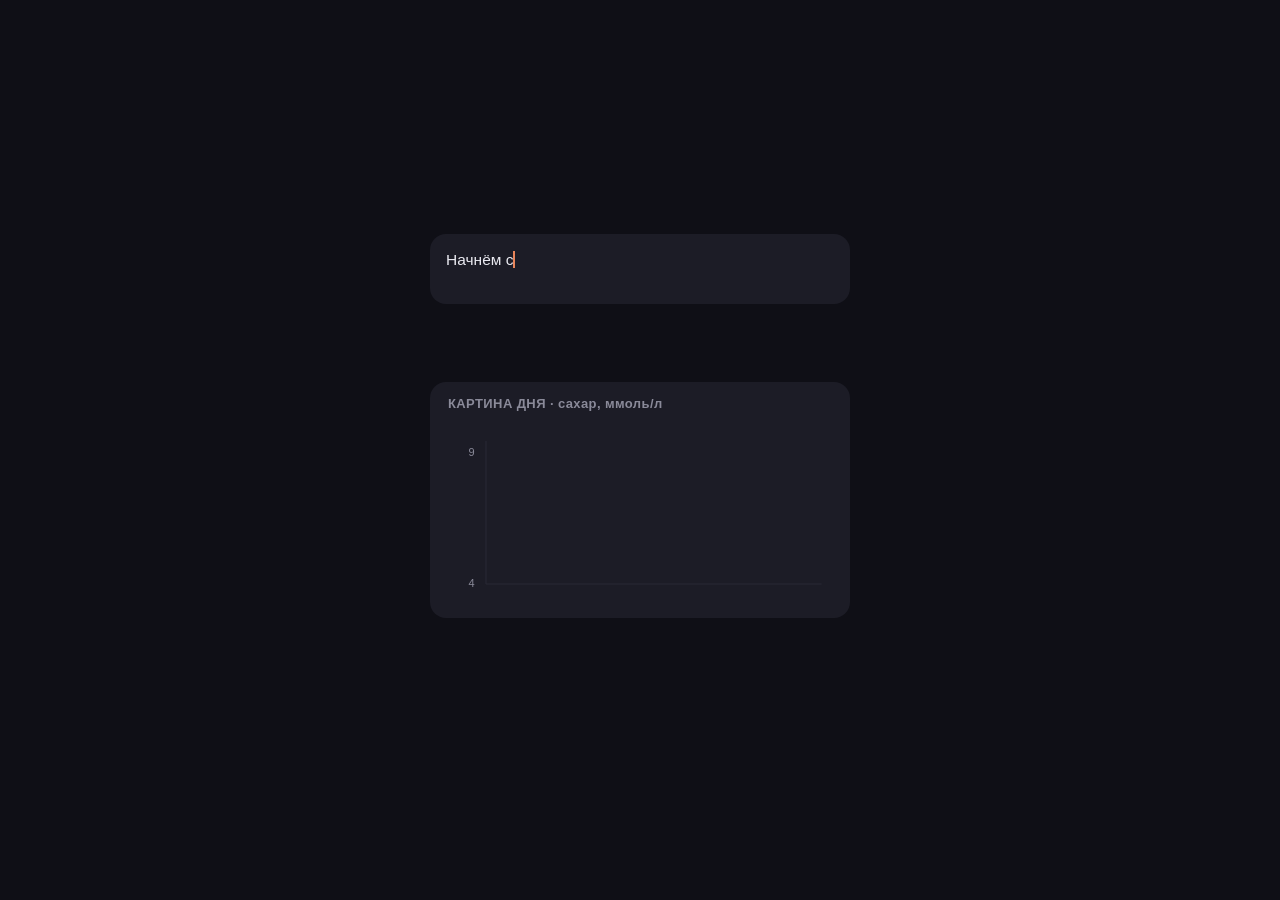
==== intro-graph.html @ 5d57f527 "[agent] intro-graph: проба старта на реальном графике — точки в такт словам + иконки трекеров" ====
<!DOCTYPE html>
<html lang="ru">
<head>
<meta charset="utf-8">
<meta name="viewport" content="width=device-width,initial-scale=1,maximum-scale=1,user-scalable=no">
<title>Старт дневника — проба</title>
<style>
  :root{--bg:#0f0f16;--panel:#1c1c26;--ink:#e9e9f0;--dim:#8a8a99;--accent:#e8845a;--grid:#292935}
  *{box-sizing:border-box}
  html,body{margin:0;height:100%;background:var(--bg);color:var(--ink);overflow:hidden;
    font-family:-apple-system,'SF Pro Text',Roboto,Segoe UI,sans-serif}
  #wrap{height:100%;display:flex;flex-direction:column;justify-content:center;gap:16px;padding:20px;max-width:460px;margin:0 auto}
  #bubble{background:var(--panel);border-radius:16px;padding:14px 16px;font-size:15.5px;line-height:1.5;min-height:70px}
  .caret{border-right:2px solid var(--accent);animation:blink 1s step-end infinite}
  @keyframes blink{50%{border-color:transparent}}
  /* иконки трекеров */
  #icons{display:flex;gap:14px;justify-content:center;height:46px;align-items:center}
  .ic{width:38px;height:38px;opacity:0;transform:translateY(8px) scale(.7)}
  .ic svg{width:100%;height:100%;fill:none;stroke:var(--ink);stroke-width:1.8;stroke-linecap:round;stroke-linejoin:round}
  .ic .fillc{fill:var(--accent);stroke:none}
  .ic-cap{font-size:10px;color:var(--dim);text-align:center;margin-top:2px;white-space:nowrap}
  /* график */
  #card{background:var(--panel);border-radius:16px;padding:14px 12px 8px}
  #card h4{margin:0 0 8px 6px;font-size:13px;color:var(--dim);font-weight:600;letter-spacing:.4px}
  .dot{opacity:0}
  .ring{fill:none;stroke:var(--accent);opacity:0}
  .num{fill:#fff;font-size:12px;font-weight:700;opacity:0}
  .lab{fill:var(--dim);font-size:11px;opacity:0;text-anchor:middle}
  #line{stroke:var(--accent);stroke-width:2;fill:none;opacity:0;transition:opacity .6s}
  .replay{align-self:center;color:var(--dim);background:none;border:1px solid var(--grid);border-radius:20px;
    padding:7px 18px;font-size:14px;opacity:0;transition:opacity .5s}
  .replay.show{opacity:1}
</style>
</head>
<body>
<div id="wrap">
  <div id="bubble"></div>

  <div id="icons">
    <div class="ic" data-cap="кольцо"><svg viewBox="0 0 24 24"><circle cx="12" cy="13" r="7"/><path d="M9 5.5 L12 2 L15 5.5"/></svg></div>
    <div class="ic" data-cap="браслет"><svg viewBox="0 0 24 24"><rect x="7" y="7" width="10" height="10" rx="2.5"/><path d="M9 7 V3.5 h6 V7 M9 17 v3.5 h6 V17"/></svg></div>
    <div class="ic" data-cap="весы"><svg viewBox="0 0 24 24"><rect x="3" y="4" width="18" height="16" rx="3"/><circle cx="12" cy="12" r="4"/><path d="M12 12 l2-2"/></svg></div>
    <div class="ic" data-cap="шаги"><svg viewBox="0 0 24 24"><path d="M8 4 c-2 3-2 7 0 9 c1 1 1 3 0 5"/><path d="M15 6 c2 2 2 6 1 8 c-1 1 0 3 1 4"/></svg></div>
    <div class="ic" data-cap="глюкометр"><svg viewBox="0 0 24 24"><rect x="7" y="3" width="10" height="15" rx="2"/><rect x="9" y="5" width="6" height="4" rx="1" class="fillc"/><path d="M12 18 v3"/></svg></div>
    <div class="ic" data-cap="ощущения"><svg viewBox="0 0 24 24"><path d="M12 20 C6 15 3 11 3 8 a4 4 0 0 1 9-1 a4 4 0 0 1 9 1 c0 3-3 7-9 12 Z"/></svg></div>
  </div>

  <div id="card">
    <h4>КАРТИНА ДНЯ · сахар, ммоль/л</h4>
    <svg id="g" viewBox="0 0 360 170">
      <line x1="40" y1="150" x2="345" y2="150" stroke="var(--grid)"/>
      <line x1="40" y1="20"  x2="40"  y2="150" stroke="var(--grid)"/>
      <text x="24" y="34" fill="var(--dim)" font-size="10">9</text>
      <text x="24" y="153" fill="var(--dim)" font-size="10">4</text>
      <text x="118" y="166" class="lab" id="lb1">натощак</text>
      <text x="210" y="166" class="lab" id="lb2">после еды</text>
      <text x="305" y="166" class="lab" id="lb3">чистая ночь</text>
      <polyline id="line" points="118,104 210,58 305,117"/>
      <circle class="ring" id="r1" cx="118" cy="104"/>
      <circle class="ring" id="r2" cx="210" cy="58"/>
      <circle class="ring" id="r3" cx="305" cy="117"/>
      <circle class="dot" id="p1" cx="118" cy="104" r="6" fill="var(--accent)"/>
      <circle class="dot" id="p2" cx="210" cy="58"  r="6" fill="var(--accent)"/>
      <circle class="dot" id="p3" cx="305" cy="117" r="6" fill="var(--accent)"/>
      <text class="num" id="v1" x="118" y="90"  text-anchor="middle">6.1</text>
      <text class="num" id="v2" x="210" y="44"  text-anchor="middle">8.2</text>
      <text class="num" id="v3" x="305" y="103" text-anchor="middle">5.4</text>
    </svg>
  </div>

  <button class="replay" id="rp" onclick="play()">↻ ещё раз</button>
</div>
<script>
const $=s=>document.querySelector(s), wait=ms=>new Promise(r=>setTimeout(r,ms));
function type(el,txt,sp=28){return new Promise(async res=>{
  const c=document.createElement('span');c.className='caret';el.appendChild(c);
  for(const ch of txt){c.insertAdjacentText('beforebegin',ch);await wait(sp);}
  c.remove();res();
});}
function flash(i){
  const dot=$('#p'+i),ring=$('#r'+i),num=$('#v'+i),lab=$('#lb'+i);
  dot.animate([{opacity:0,transform:'scale(.2)'},{opacity:1,transform:'scale(1)'}],{duration:350,easing:'cubic-bezier(.2,.9,.3,1.3)',fill:'forwards'});
  ring.setAttribute('r',6);
  ring.animate([{opacity:.7,r:6,'stroke-width':2},{opacity:0,r:20,'stroke-width':0}],{duration:600,fill:'forwards'});
  setTimeout(()=>{num.animate([{opacity:0},{opacity:1}],{duration:250,fill:'forwards'});
                  lab.animate([{opacity:0},{opacity:1}],{duration:250,fill:'forwards'});},200);
}
function showIcon(el){el.animate([{opacity:0,transform:'translateY(8px) scale(.7)'},{opacity:1,transform:'translateY(0) scale(1)'}],{duration:350,easing:'cubic-bezier(.2,.9,.3,1.2)',fill:'forwards'});}

async function play(){
  $('#bubble').innerHTML='';
  document.querySelectorAll('.dot,.num,.lab,.ring').forEach(e=>e.style.opacity=0);
  $('#line').style.opacity=0; $('#rp').classList.remove('show');
  document.querySelectorAll('.ic').forEach(e=>{e.style.opacity=0;e.querySelector('.ic-cap')&&e.querySelector('.ic-cap').remove()});
  await wait(400);
  const b=$('#bubble');
  await type(b,'Начнём с трёх замеров — это каркас, на него ляжет всё остальное.\n\n');
  await type(b,'Натощак утром'); flash(1); await type(b,' — базовая линия. ');
  await type(b,'Через пару часов после плотной еды'); flash(2); await type(b,' — как быстро уходит пик. ');
  await type(b,'И одна чистая ночь'); flash(3); await type(b,' — сон без еды за 3 часа.');
  await wait(300); $('#line').style.opacity=1; await wait(500);
  await type(b,'\n\nДальше подключим всё, что носишь:');
  const ics=document.querySelectorAll('.ic');
  for(const ic of ics){ showIcon(ic);
    const cap=document.createElement('div');cap.className='ic-cap';cap.textContent=ic.dataset.cap;
    await wait(120); await wait(280);
  }
  await wait(200);
  await type(b,' и твои собственные ощущения. Всё сходится в одну картину.');
  await wait(300); $('#rp').classList.add('show');
}
window.addEventListener('load',()=>setTimeout(play,400));
</script>
</body>
</html>
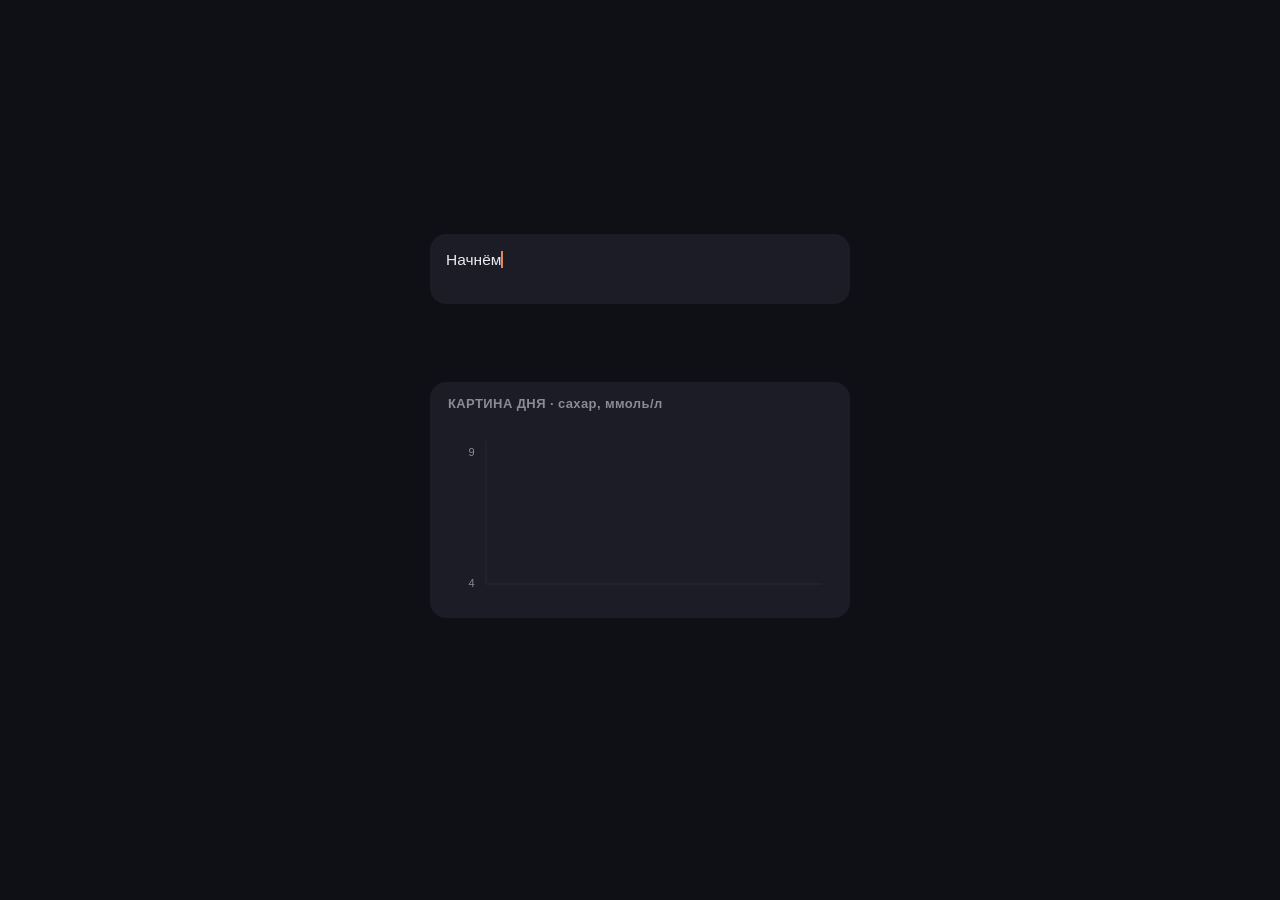
==== commit be4bcc45: "[agent] intro-graph: замедлил печать текста (28->52ms)" ====
--- a/intro-graph.html
+++ b/intro-graph.html
@@ -72,7 +72,7 @@
 </div>
 <script>
 const $=s=>document.querySelector(s), wait=ms=>new Promise(r=>setTimeout(r,ms));
-function type(el,txt,sp=28){return new Promise(async res=>{
+function type(el,txt,sp=52){return new Promise(async res=>{
   const c=document.createElement('span');c.className='caret';el.appendChild(c);
   for(const ch of txt){c.insertAdjacentText('beforebegin',ch);await wait(sp);}
   c.remove();res();
